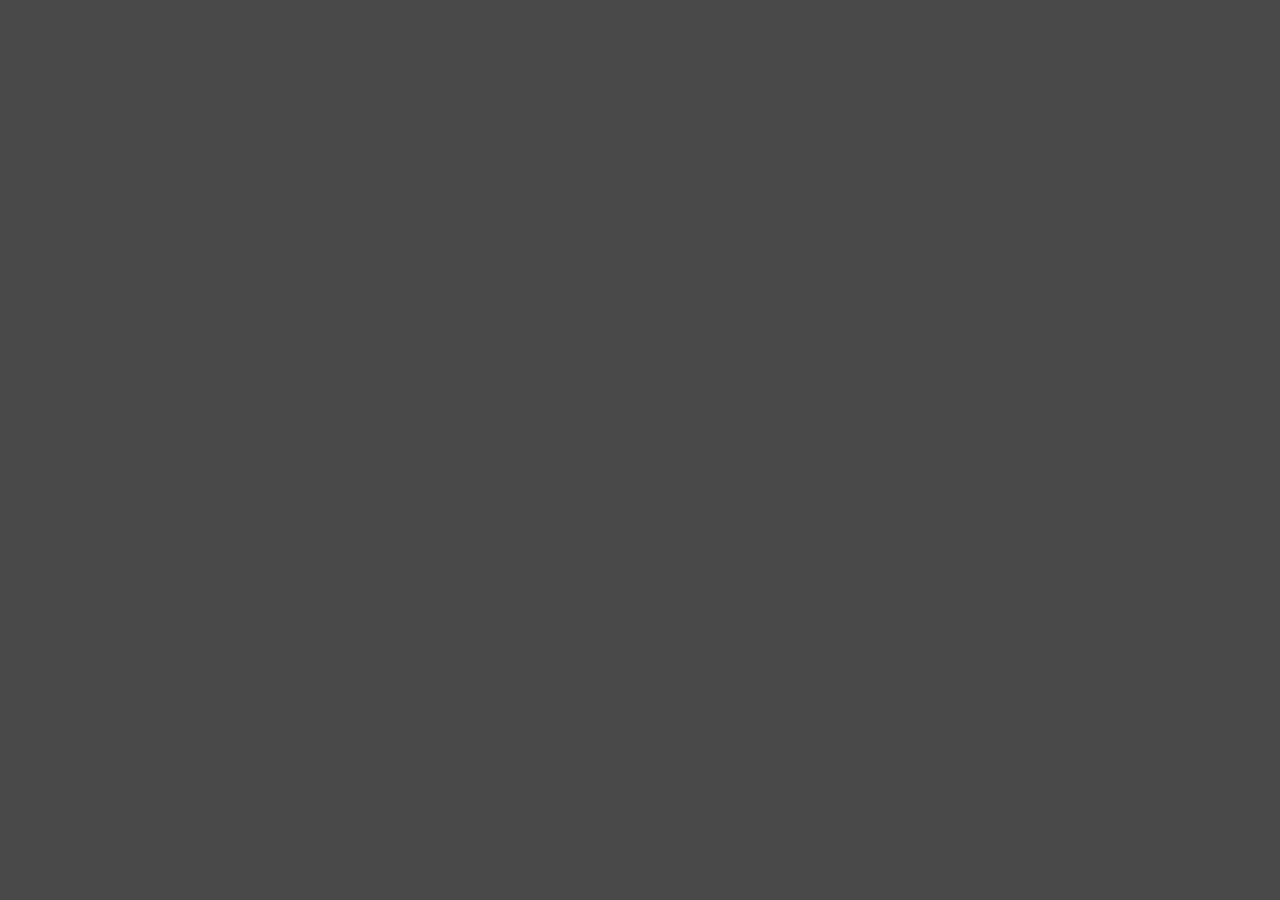
==== index.html @ d0f246a0 "primera insercion" ====
<!DOCTYPE html>
<html lang="en">
<head>
    <meta charset="UTF-8">
    <link rel="stylesheet" href="style.css">
    <meta name="viewport" content="width=device-width, initial-scale=1.0">
    <title>Document</title>
</head>
<body>
    <script src="script.js"></script>
</body>
</html>
---- style.css ----
body{
    background-color: #494949;
    width: 100%;
    height: 100%;
    margin: 0;
}
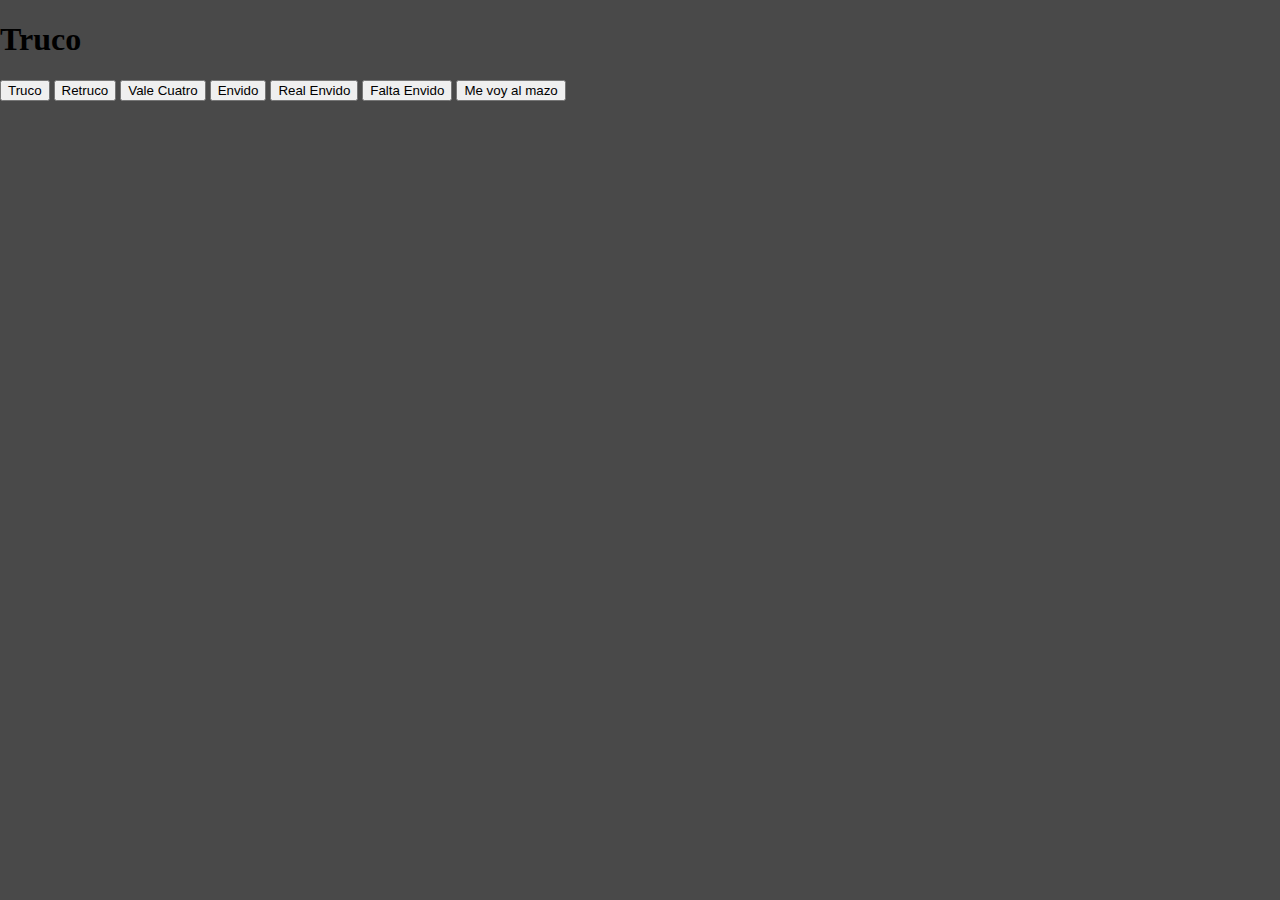
==== commit 9590a028: "se agregan botones" ====
--- a/index.html
+++ b/index.html
@@ -7,6 +7,23 @@
     <title>Document</title>
 </head>
 <body>
+    <header>
+        <h1>Truco</h1>
+    </header>
+    <main>
+        <div class="container-game">
+            <!--truco-->
+            <button id="truco">Truco</button>
+            <button id="retruco">Retruco</button>
+            <button id="vale-cuatro">Vale Cuatro</button>
+            <!--envidos-->
+            <button id="envido">Envido</button>
+            <button id="real-envido">Real Envido</button>
+            <button id="falta-envido">Falta Envido</button>
+            <!--otros-->
+            <button id="ir-al-mazo">Me voy al mazo</button>
+        </div>
+    </main>
     <script src="script.js"></script>
 </body>
 </html>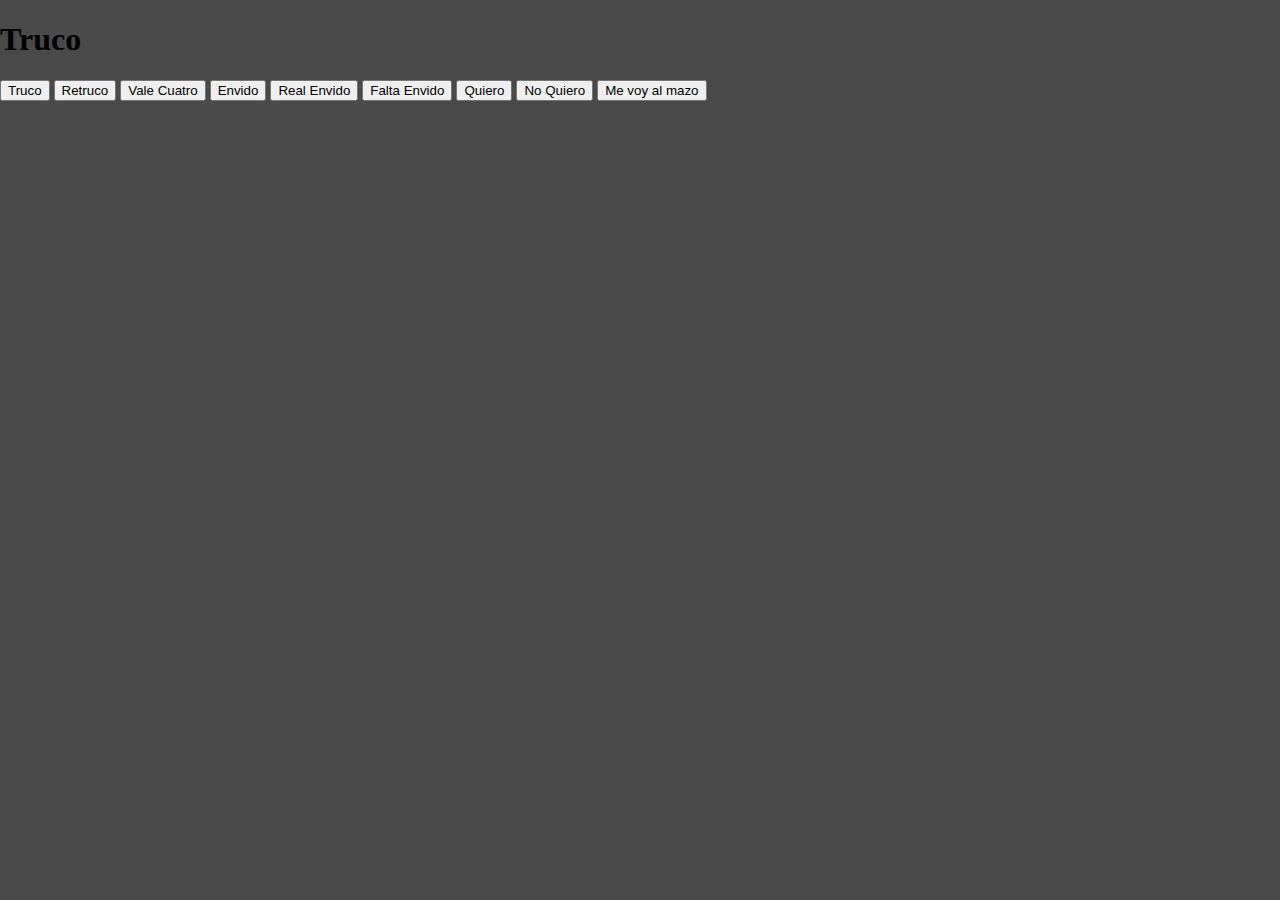
==== commit e417dbc9: "se agregan botones" ====
--- a/index.html
+++ b/index.html
@@ -21,6 +21,8 @@
             <button id="real-envido">Real Envido</button>
             <button id="falta-envido">Falta Envido</button>
             <!--otros-->
+            <button id="quiero">Quiero</button>
+            <button id="no-quiero">No Quiero</button>
             <button id="ir-al-mazo">Me voy al mazo</button>
         </div>
     </main>
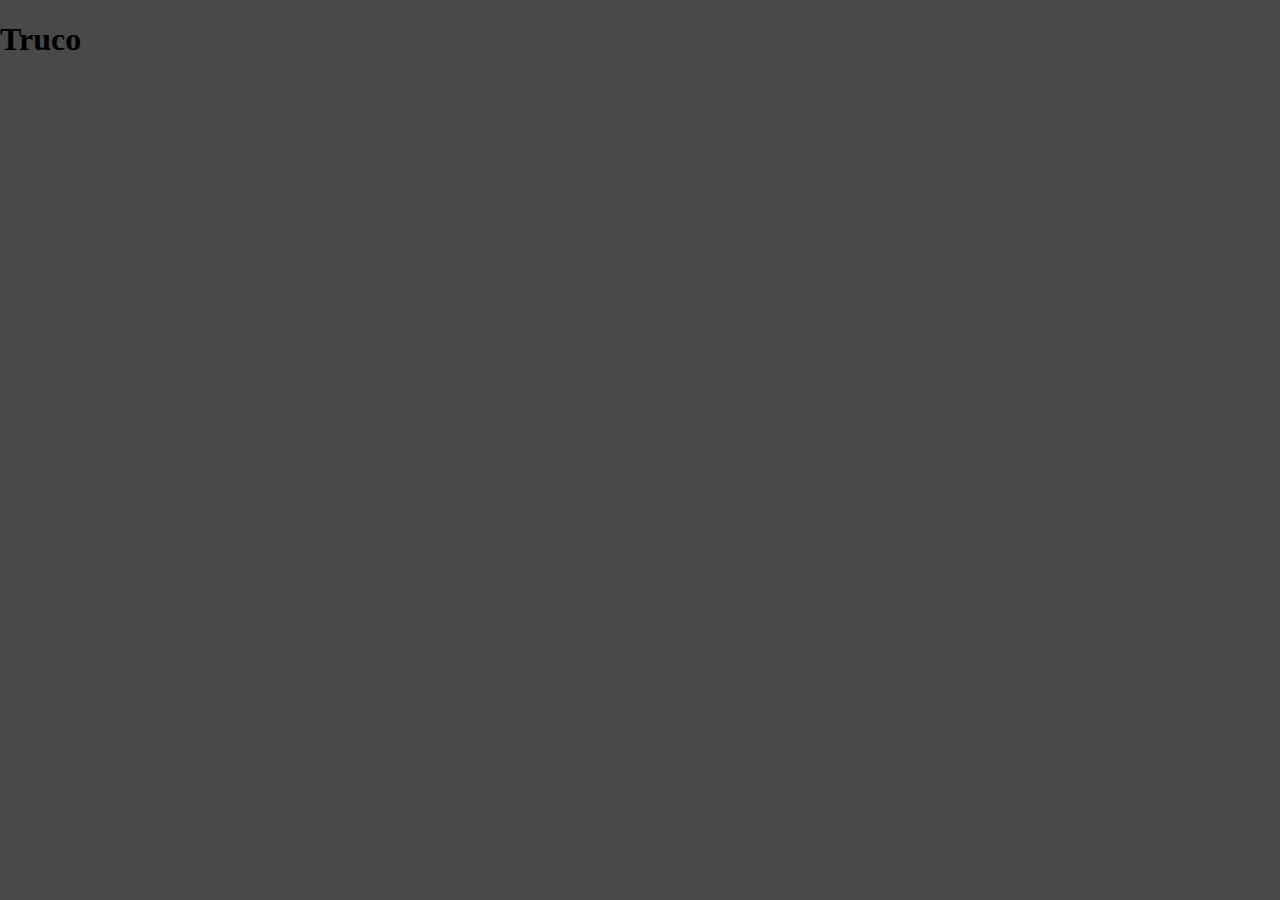
==== commit 15d2ae38: "se agregan clases a los botones y se les aplica un estilo hidden" ====
--- a/index.html
+++ b/index.html
@@ -13,17 +13,17 @@
     <main>
         <div class="container-game">
             <!--truco-->
-            <button id="truco">Truco</button>
-            <button id="retruco">Retruco</button>
-            <button id="vale-cuatro">Vale Cuatro</button>
+            <button class="boton-game" id="truco">Truco</button>
+            <button class="boton-game" id="retruco">Retruco</button>
+            <button class="boton-game" id="vale-cuatro">Vale Cuatro</button>
             <!--envidos-->
-            <button id="envido">Envido</button>
-            <button id="real-envido">Real Envido</button>
-            <button id="falta-envido">Falta Envido</button>
+            <button class="boton-game" id="envido">Envido</button>
+            <button class="boton-game" id="real-envido">Real Envido</button>
+            <button class="boton-game" id="falta-envido">Falta Envido</button>
             <!--otros-->
-            <button id="quiero">Quiero</button>
-            <button id="no-quiero">No Quiero</button>
-            <button id="ir-al-mazo">Me voy al mazo</button>
+            <button class="boton-game" id="quiero">Quiero</button>
+            <button class="boton-game" id="no-quiero">No Quiero</button>
+            <button class="boton-game" id="ir-al-mazo">Me voy al mazo</button>
         </div>
     </main>
     <script src="script.js"></script>
--- a/style.css
+++ b/style.css
@@ -3,4 +3,7 @@
     width: 100%;
     height: 100%;
     margin: 0;
+}
+.boton-game{
+    display: none;
 }